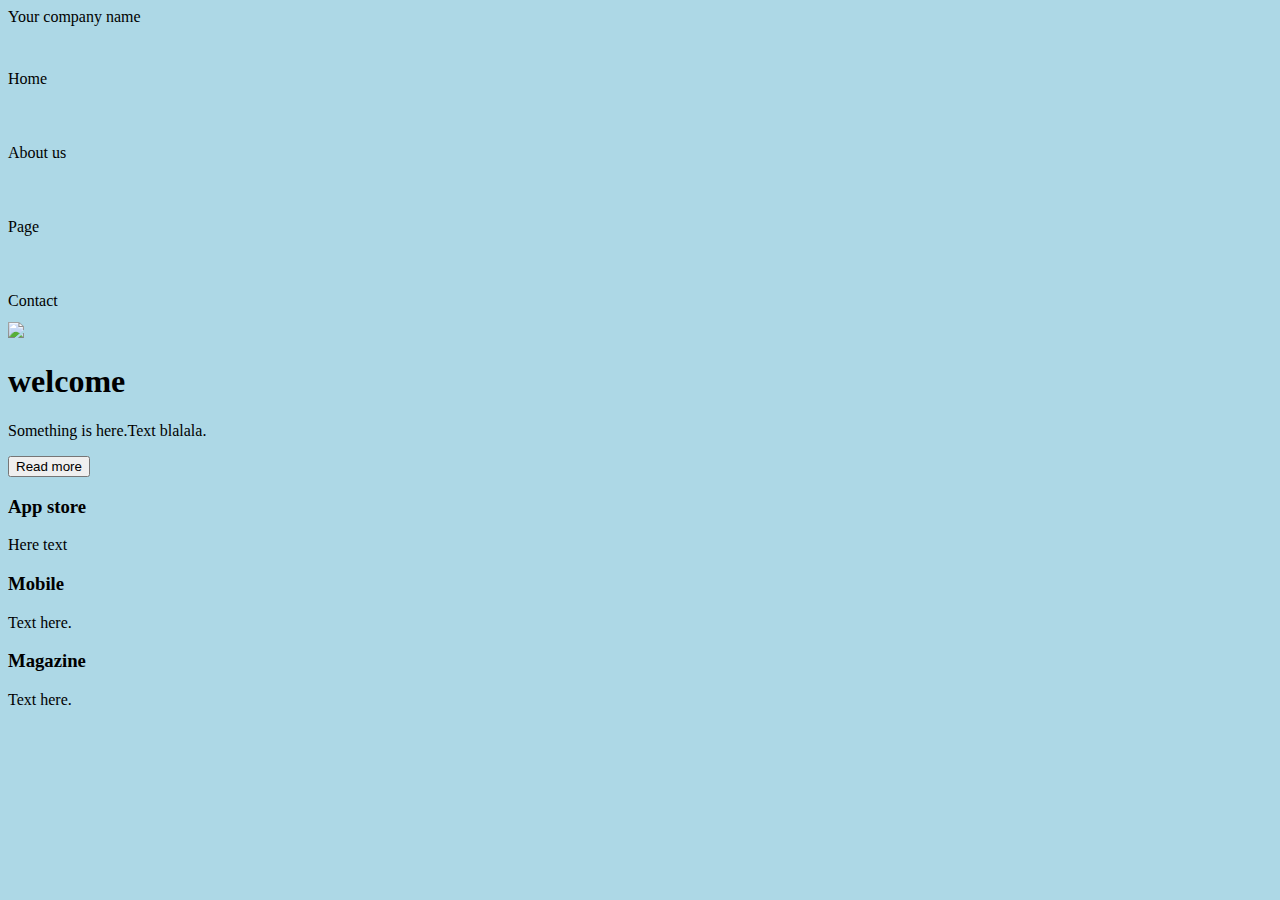
==== boostrap.html @ 170f6f69 "responsive htm&css" ====
<!doctype html>
<html lang="en">

<head>
    <!-- Required meta tags -->
    <meta charset="utf-8">
    <meta name="viewport" content="width=device-width, initial-scale=1, shrink-to-fit=no">

    <!-- Bootstrap CSS -->
    <link rel="stylesheet" href="https://cdn.jsdelivr.net/npm/bootstrap@4.5.3/dist/css/bootstrap.min.css"
        integrity="sha384-TX8t27EcRE3e/ihU7zmQxVncDAy5uIKz4rEkgIXeMed4M0jlfIDPvg6uqKI2xXr2" crossorigin="anonymous">
    <link rel="stylesheet" href="https://fontawesome.com/icons/bitcoin?style=brands">
    <link rel="stylesheet" href="style/custom.css">
    <title>Hello, world!</title>
</head>

<body>
    <div class="container">
        <div class="row mt-3">
            <div class="col">
                <div class="d-flex align-items-center h-100">
                    <i class="fab fa-bitcoin text-primary logo-icon"></i>
                    <span class="ml-3 header-label">Your company name</span>
                </div>
            </div>
        </div>
        <div class="col">
            <div class="row">
                <div class="col">
                    <div class="bg-white text-primary d-flex flex-column p-3 align-items-center">
                        <i class="fab fa-angular nav-icon mb-1"></i>
                        <span>Home</span>
                    </div>
                </div>
                <div class="col">
                    <div class="bg-white text-danger d-flex flex-column p-3 align-items-center ">
                        <i class="fab fa-angular nav-icon mb-1"></i>
                        <span>About us</span>
                    </div>
                </div>
                <div class="col">
                    <div class="bg-white text-warning d-flex flex-column p-3 align-items-center">
                        <i class="fab fa-bitcoin nav-icon mb-1"></i>
                        <span>Page</span>
                    </div>
                </div>
                <div class="col">
                    <div class="bg-white text-secondary d-flex flex-column p-3 align-items-center">
                        <i class="fab fa-bitcoin nav-icon mb-1"></i>
                        <span>Contact</span>
                    </div>
                </div>
            </div>
        </div>

        <div class="row mt-3">
            <div class="bg-white">
                <div class="row">
                    <div class="col">
                        <img class="img fluid"
                            src="https://www.google.com/url?sa=i&url=https%3A%2F%2Fwww.imgworlds.com%2Flanguage%2Fen%2Fcontact-us%2F&psig=AOvVaw38SZCdubumOnQHF11SI5fU&ust=1603021688499000&source=images&cd=vfe&ved=0CAIQjRxqFwoTCNCAr6fHu-wCFQAAAAAdAAAAABAD">
                    </div>
                    <div class="col">
                        <div class="py-5 px-2">
                            <h1 class="text-primary">welcome</h1>
                            <p class="my-4">Something is here.Text blalala.</p>
                            <button type="button" class="btn btn-primary">Read more</button>
                        </div>
                    </div>
                </div>
            </div>
        </div>

        <div class="row mt-3">
            <div class="col">
                <div class="bg-primary text-white p-4">
                    <i class="fab fa-app-store"></i>
                    <h3 class="mt-3">App store</h3>
                    <p class="mt-3">Here text</p>
                </div>
            </div>
            <div class="col">
                <div class="bg-danger text-white p-4">
                    <i class="fab fa-app-store"></i>
                    <h3 class="mt-3">Mobile</h3>
                    <p class="mt-3">Text here.</p>
                </div>

            </div>
            <div class="col">
                <div class="bg-warning text-white p-4">
                    <i class="fab fa-app-store"></i>
                    <h3 class="mt-3">Magazine</h3>
                    <p class="mt-3">Text here.</p>
                </div>

            </div>
        </div>
    </div>





    <!-- Optional JavaScript; choose one of the two! -->

    <!-- Option 1: jQuery and Bootstrap Bundle (includes Popper) -->
    <script src="https://code.jquery.com/jquery-3.5.1.slim.min.js"
        integrity="sha384-DfXdz2htPH0lsSSs5nCTpuj/zy4C+OGpamoFVy38MVBnE+IbbVYUew+OrCXaRkfj"
        crossorigin="anonymous"></script>
    <script src="https://cdn.jsdelivr.net/npm/bootstrap@4.5.3/dist/js/bootstrap.bundle.min.js"
        integrity="sha384-ho+j7jyWK8fNQe+A12Hb8AhRq26LrZ/JpcUGGOn+Y7RsweNrtN/tE3MoK7ZeZDyx"
        crossorigin="anonymous"></script>

    <!-- Option 2: jQuery, Popper.js, and Bootstrap JS
    <script src="https://code.jquery.com/jquery-3.5.1.slim.min.js" integrity="sha384-DfXdz2htPH0lsSSs5nCTpuj/zy4C+OGpamoFVy38MVBnE+IbbVYUew+OrCXaRkfj" crossorigin="anonymous"></script>
    <script src="https://cdn.jsdelivr.net/npm/popper.js@1.16.1/dist/umd/popper.min.js" integrity="sha384-9/reFTGAW83EW2RDu2S0VKaIzap3H66lZH81PoYlFhbGU+6BZp6G7niu735Sk7lN" crossorigin="anonymous"></script>
    <script src="https://cdn.jsdelivr.net/npm/bootstrap@4.5.3/dist/js/bootstrap.min.js" integrity="sha384-w1Q4orYjBQndcko6MimVbzY0tgp4pWB4lZ7lr30WKz0vr/aWKhXdBNmNb5D92v7s" crossorigin="anonymous"></script>
    -->
</body>

</html>
---- style/custom.css ----
body{
    background-color: lightblue;
}

.nav-icon{
    font-size: 4rem;
}
.product-icon{
    
}
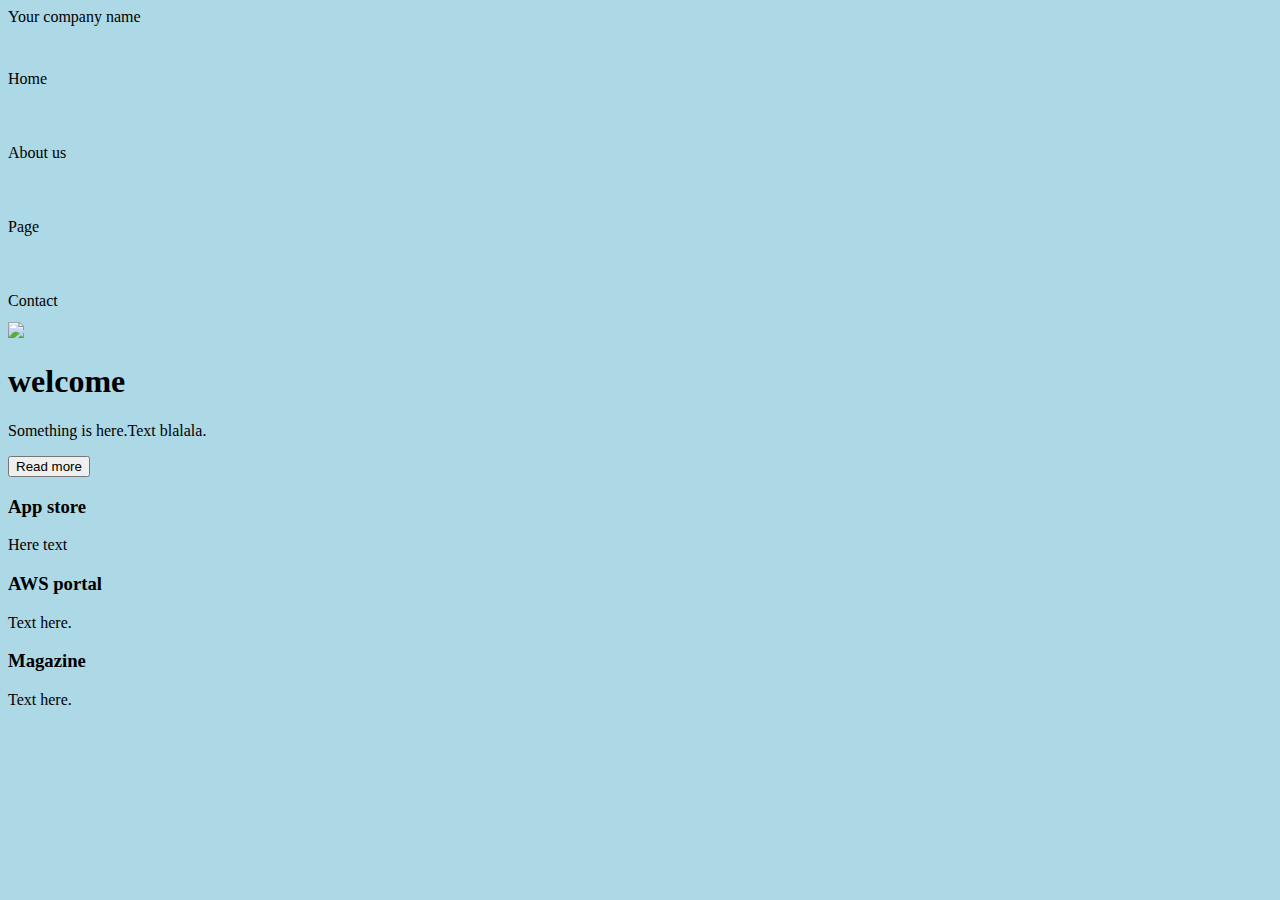
==== commit c5227329: "boostrap" ====
--- a/boostrap.html
+++ b/boostrap.html
@@ -5,114 +5,119 @@
     <!-- Required meta tags -->
     <meta charset="utf-8">
     <meta name="viewport" content="width=device-width, initial-scale=1, shrink-to-fit=no">
-
+    <link rel="stylesheet" href="https://pro.fontawesome.com/releases/v5.10.0/css/all.css"
+        integrity="sha384-AYmEC3Yw5cVb3ZcuHtOA93w35dYTsvhLPVnYs9eStHfGJvOvKxVfELGroGkvsg+p" crossorigin="anonymous" />
     <!-- Bootstrap CSS -->
     <link rel="stylesheet" href="https://cdn.jsdelivr.net/npm/bootstrap@4.5.3/dist/css/bootstrap.min.css"
         integrity="sha384-TX8t27EcRE3e/ihU7zmQxVncDAy5uIKz4rEkgIXeMed4M0jlfIDPvg6uqKI2xXr2" crossorigin="anonymous">
     <link rel="stylesheet" href="https://fontawesome.com/icons/bitcoin?style=brands">
     <link rel="stylesheet" href="style/custom.css">
-    <title>Hello, world!</title>
+    <title>Bootstrap example</title>
 </head>
 
 <body>
     <div class="container">
         <div class="row mt-3">
-            <div class="col">
+            <div class="col-md-6">
                 <div class="d-flex align-items-center h-100">
                     <i class="fab fa-bitcoin text-primary logo-icon"></i>
                     <span class="ml-3 header-label">Your company name</span>
                 </div>
             </div>
-        </div>
-        <div class="col">
-            <div class="row">
-                <div class="col">
-                    <div class="bg-white text-primary d-flex flex-column p-3 align-items-center">
+            <div class="col-md-6 mt-3 mt-md-0">
+                <div class="d-flex">
+                    <div
+                        class="icon-container bg-white text-primary d-flex flex-column p-2 p-md-3 align-items-center justify-content-center rounded">
                         <i class="fab fa-angular nav-icon mb-1"></i>
                         <span>Home</span>
                     </div>
-                </div>
-                <div class="col">
-                    <div class="bg-white text-danger d-flex flex-column p-3 align-items-center ">
-                        <i class="fab fa-angular nav-icon mb-1"></i>
-                        <span>About us</span>
+                    <div class="col">
+                        <div
+                            class="icon-container bg-white text-danger d-flex flex-column p-2 p-md-3 align-items-center justify-content-center rounded">
+                            <i class="fab fa-angular nav-icon mb-1"></i>
+                            <span>About us</span>
+                        </div>
+                        <div
+                            class="icon-container bg-white text-warning d-flex flex-column p-2 p-md-3 align-items-center justify-content-center rounded">
+                            <i class="fab fa-bitcoin nav-icon mb-1"></i>
+                            <span>Page</span>
+                        </div>
+
+                        <div
+                            class="icon-container bg-white text-success d-flex flex-column p-2 p-md-3 align-items-center justify-content-center rounded">
+                            <i class="fab fa-bitcoin nav-icon mb-1"></i>
+                            <span>Contact</span>
+                        </div>
                     </div>
                 </div>
+            </div>
+
+            <div class="row mt-3 d-md-flex d-none">
                 <div class="col">
-                    <div class="bg-white text-warning d-flex flex-column p-3 align-items-center">
-                        <i class="fab fa-bitcoin nav-icon mb-1"></i>
-                        <span>Page</span>
+                    <div class="bg-white">
+                        <div class="row">
+                            <div class="col">
+                                <img class="img fluid "
+                                    src="https://www.google.com/url?sa=i&url=https%3A%2F%2Fwww.imgworlds.com%2Flanguage%2Fen%2Fcontact-us%2F&psig=AOvVaw38SZCdubumOnQHF11SI5fU&ust=1603021688499000&source=images&cd=vfe&ved=0CAIQjRxqFwoTCNCAr6fHu-wCFQAAAAAdAAAAABAD">
+                            </div>
+                            <div class="col">
+                                <div class="py-5 px-2">
+                                    <h1 class="text-primary">welcome</h1>
+                                    <p class="my-4">Something is here.Text blalala.</p>
+                                    <button type="button" class="btn btn-primary">Read more</button>
+                                </div>
+                            </div>
+                        </div>
                     </div>
                 </div>
-                <div class="col">
-                    <div class="bg-white text-secondary d-flex flex-column p-3 align-items-center">
-                        <i class="fab fa-bitcoin nav-icon mb-1"></i>
-                        <span>Contact</span>
+            </div>
+
+            <div class="row mt-5">
+                <div class="col-md-4 mb-3 mb-md-0">
+                    <div class="bg-primary text-white p-4 rounded d-flex d-md-block align-items-center">
+                        <div class="product-icon-container text-center text-md-left">
+                            <i class="fab fa-app-store product-icon"></i>
+                        </div>
+                        <h3 class="my-0 mt-md-3 ml-3 ml-md-0">App store</h3>
+                        <p class="mt-3 d-none d-md-block">Here text</p>
+                    </div>
+                </div>
+                <div class="col-md-4 mb-3 mb-md-0">
+                    <div class="bg-danger text-white p-4 rounded d-flex d-md-block align-items-center">
+                        <div class="product-icon-container text-center text-md-left">
+                            <i class="fab fa-aws product-icon"></i>
+                        </div>
+                        <h3 class="my-0 mt-md-3 ml-3 ml-md-0">AWS portal</h3>
+                        <p class="mt-3 d-none d-md-block">Text here.</p>
+                    </div>
+                </div>
+                <div class="col-md-4 mb-3 mb-md-0">
+                    <div class="bg-warning text-white p-4 rounded d-flex d-md-block align-items-center">
+                        <div class="product-icon-container text-center text-md-left">
+                            <i class="fas fa-chart-line product-icon"></i>
+                        </div>
+                        <h3 class="my-0 mt-md-3 ml-3 ml-md-0">Magazine</h3>
+                        <p class="mt-3 d-none d-md-block">Text here.</p>
                     </div>
                 </div>
             </div>
         </div>
 
-        <div class="row mt-3">
-            <div class="bg-white">
-                <div class="row">
-                    <div class="col">
-                        <img class="img fluid"
-                            src="https://www.google.com/url?sa=i&url=https%3A%2F%2Fwww.imgworlds.com%2Flanguage%2Fen%2Fcontact-us%2F&psig=AOvVaw38SZCdubumOnQHF11SI5fU&ust=1603021688499000&source=images&cd=vfe&ved=0CAIQjRxqFwoTCNCAr6fHu-wCFQAAAAAdAAAAABAD">
-                    </div>
-                    <div class="col">
-                        <div class="py-5 px-2">
-                            <h1 class="text-primary">welcome</h1>
-                            <p class="my-4">Something is here.Text blalala.</p>
-                            <button type="button" class="btn btn-primary">Read more</button>
-                        </div>
-                    </div>
-                </div>
-            </div>
-        </div>
-
-        <div class="row mt-3">
-            <div class="col">
-                <div class="bg-primary text-white p-4">
-                    <i class="fab fa-app-store"></i>
-                    <h3 class="mt-3">App store</h3>
-                    <p class="mt-3">Here text</p>
-                </div>
-            </div>
-            <div class="col">
-                <div class="bg-danger text-white p-4">
-                    <i class="fab fa-app-store"></i>
-                    <h3 class="mt-3">Mobile</h3>
-                    <p class="mt-3">Text here.</p>
-                </div>
-
-            </div>
-            <div class="col">
-                <div class="bg-warning text-white p-4">
-                    <i class="fab fa-app-store"></i>
-                    <h3 class="mt-3">Magazine</h3>
-                    <p class="mt-3">Text here.</p>
-                </div>
-
-            </div>
-        </div>
-    </div>
 
 
 
 
+        <!-- Optional JavaScript; choose one of the two! -->
 
-    <!-- Optional JavaScript; choose one of the two! -->
+        <!-- Option 1: jQuery and Bootstrap Bundle (includes Popper) -->
+        <script src="https://code.jquery.com/jquery-3.5.1.slim.min.js"
+            integrity="sha384-DfXdz2htPH0lsSSs5nCTpuj/zy4C+OGpamoFVy38MVBnE+IbbVYUew+OrCXaRkfj"
+            crossorigin="anonymous"></script>
+        <script src="https://cdn.jsdelivr.net/npm/bootstrap@4.5.3/dist/js/bootstrap.bundle.min.js"
+            integrity="sha384-ho+j7jyWK8fNQe+A12Hb8AhRq26LrZ/JpcUGGOn+Y7RsweNrtN/tE3MoK7ZeZDyx"
+            crossorigin="anonymous"></script>
 
-    <!-- Option 1: jQuery and Bootstrap Bundle (includes Popper) -->
-    <script src="https://code.jquery.com/jquery-3.5.1.slim.min.js"
-        integrity="sha384-DfXdz2htPH0lsSSs5nCTpuj/zy4C+OGpamoFVy38MVBnE+IbbVYUew+OrCXaRkfj"
-        crossorigin="anonymous"></script>
-    <script src="https://cdn.jsdelivr.net/npm/bootstrap@4.5.3/dist/js/bootstrap.bundle.min.js"
-        integrity="sha384-ho+j7jyWK8fNQe+A12Hb8AhRq26LrZ/JpcUGGOn+Y7RsweNrtN/tE3MoK7ZeZDyx"
-        crossorigin="anonymous"></script>
-
-    <!-- Option 2: jQuery, Popper.js, and Bootstrap JS
+        <!-- Option 2: jQuery, Popper.js, and Bootstrap JS
     <script src="https://code.jquery.com/jquery-3.5.1.slim.min.js" integrity="sha384-DfXdz2htPH0lsSSs5nCTpuj/zy4C+OGpamoFVy38MVBnE+IbbVYUew+OrCXaRkfj" crossorigin="anonymous"></script>
     <script src="https://cdn.jsdelivr.net/npm/popper.js@1.16.1/dist/umd/popper.min.js" integrity="sha384-9/reFTGAW83EW2RDu2S0VKaIzap3H66lZH81PoYlFhbGU+6BZp6G7niu735Sk7lN" crossorigin="anonymous"></script>
     <script src="https://cdn.jsdelivr.net/npm/bootstrap@4.5.3/dist/js/bootstrap.min.js" integrity="sha384-w1Q4orYjBQndcko6MimVbzY0tgp4pWB4lZ7lr30WKz0vr/aWKhXdBNmNb5D92v7s" crossorigin="anonymous"></script>
